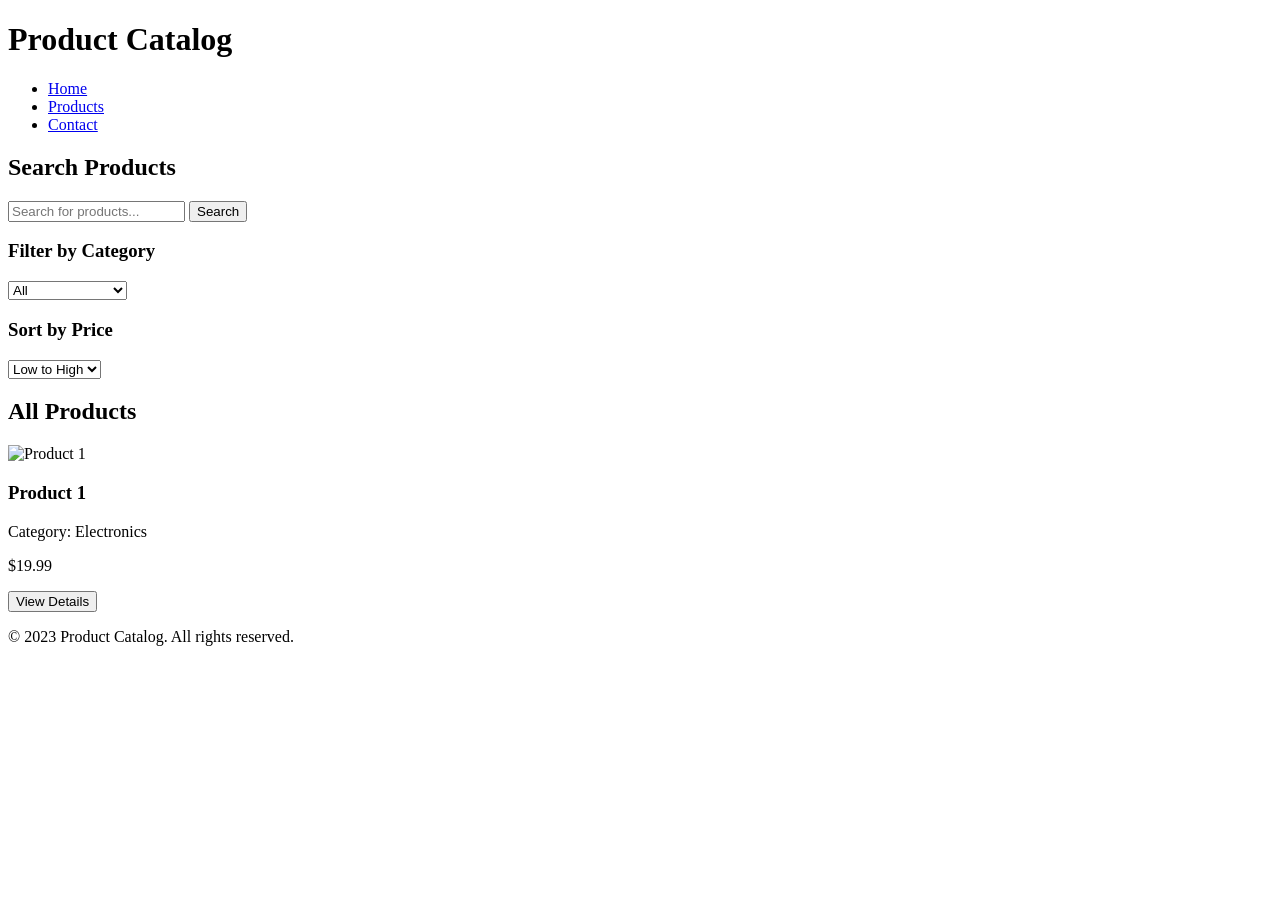
==== products.html @ f73aabcf "Initial commit for product catalog" ====
<!DOCTYPE html>
<html lang="en">
<head>
    <meta charset="UTF-8">
    <meta name="viewport" content="width=device-width, initial-scale=1.0">
    <title>Products - Product Catalog</title>
    <link rel="stylesheet" href="styles.css"> <!-- Link to external CSS -->
</head>
<body>
    <!-- Header Section -->
    <header>
        <div class="logo">
            <h1>Product Catalog</h1>
        </div>
        <nav>
            <ul>
                <li><a href="index.html">Home</a></li>
                <li><a href="products.html">Products</a></li>
                <li><a href="#contact">Contact</a></li>
            </ul>
        </nav>
    </header>

    <!-- Search Bar -->
    <section id="search">
        <h2>Search Products</h2>
        <form>
            <input type="text" placeholder="Search for products..." name="search">
            <button type="submit">Search</button>
        </form>
    </section>

    <!-- Filter and Sort Section -->
    <section id="filter-sort">
        <div class="filter">
            <h3>Filter by Category</h3>
            <select name="category" id="category-filter">
                <option value="all">All</option>
                <option value="electronics">Electronics</option>
                <option value="fashion">Fashion</option>
                <option value="home-garden">Home & Garden</option>
                <option value="sports">Sports</option>
            </select>
        </div>
        <div class="sort">
            <h3>Sort by Price</h3>
            <select name="sort" id="price-sort">
                <option value="low-to-high">Low to High</option>
                <option value="high-to-low">High to Low</option>
            </select>
        </div>
    </section>

    <!-- Products Grid -->
    <section id="products">
        <h2>All Products</h2>
        <div class="product-grid">
            <!-- Example product -->
            <div class="product">
                <img src="product1.jpg" alt="Product 1">
                <h3>Product 1</h3>
                <p>Category: Electronics</p>
                <p>$19.99</p>
                <button>View Details</button>
            </div>
            <!-- Add more products as needed -->
        </div>
    </section>

    <!-- Footer -->
    <footer>
        <p>&copy; 2023 Product Catalog. All rights reserved.</p>
    </footer>
</body>
</html>
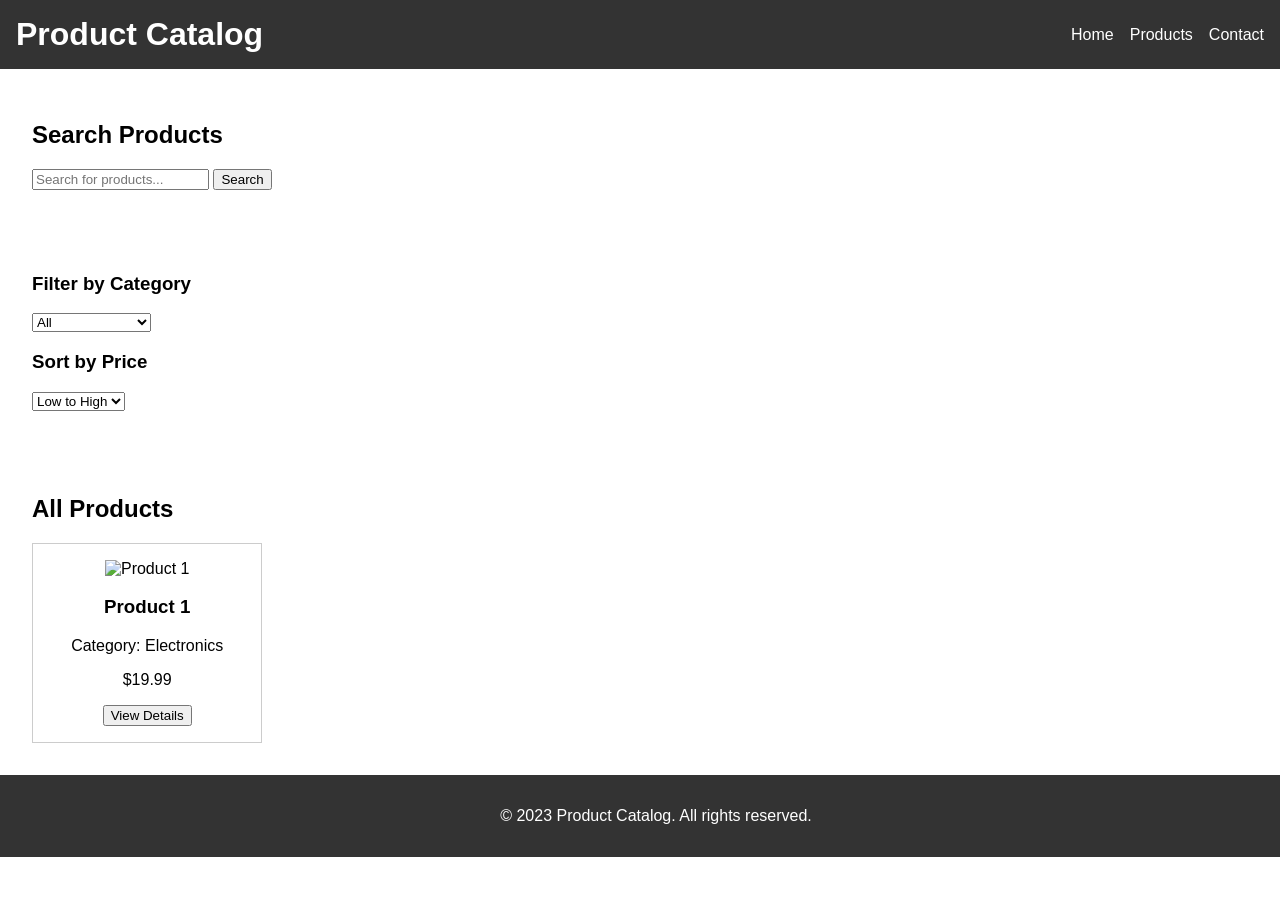
==== commit 8202960d: "Initial commit for product catalog" ====
--- a/products.html
+++ b/products.html
@@ -4,7 +4,7 @@
     <meta charset="UTF-8">
     <meta name="viewport" content="width=device-width, initial-scale=1.0">
     <title>Products - Product Catalog</title>
-    <link rel="stylesheet" href="styles.css"> <!-- Link to external CSS -->
+    <link rel="stylesheet" href="css/styles.css"> <!-- Link to external CSS -->
 </head>
 <body>
     <!-- Header Section -->
--- a/css/styles.css
+++ b/css/styles.css
@@ -0,0 +1,63 @@
+
+/* General Styles */
+body {
+    font-family: Arial, sans-serif;
+    margin: 0;
+    padding: 0;
+    box-sizing: border-box;
+}
+
+header {
+    background-color: #333;
+    color: #fff;
+    padding: 1rem;
+    display: flex;
+    justify-content: space-between;
+    align-items: center;
+}
+
+header .logo h1 {
+    margin: 0;
+}
+
+header nav ul {
+    list-style: none;
+    margin: 0;
+    padding: 0;
+    display: flex;
+}
+
+header nav ul li {
+    margin-left: 1rem;
+}
+
+header nav ul li a {
+    color: #fff;
+    text-decoration: none;
+}
+
+section {
+    padding: 2rem;
+}
+
+.product-grid {
+    display: grid;
+    grid-template-columns: repeat(auto-fill, minmax(200px, 1fr));
+    gap: 1rem;
+}
+
+.product {
+    border: 1px solid #ccc;
+    padding: 1rem;
+    text-align: center;
+}
+
+footer {
+    background-color: #333;
+    color: #fff;
+    text-align: center;
+    padding: 1rem;
+    position: relative;
+    bottom: 0;
+    width: 100%;
+}
